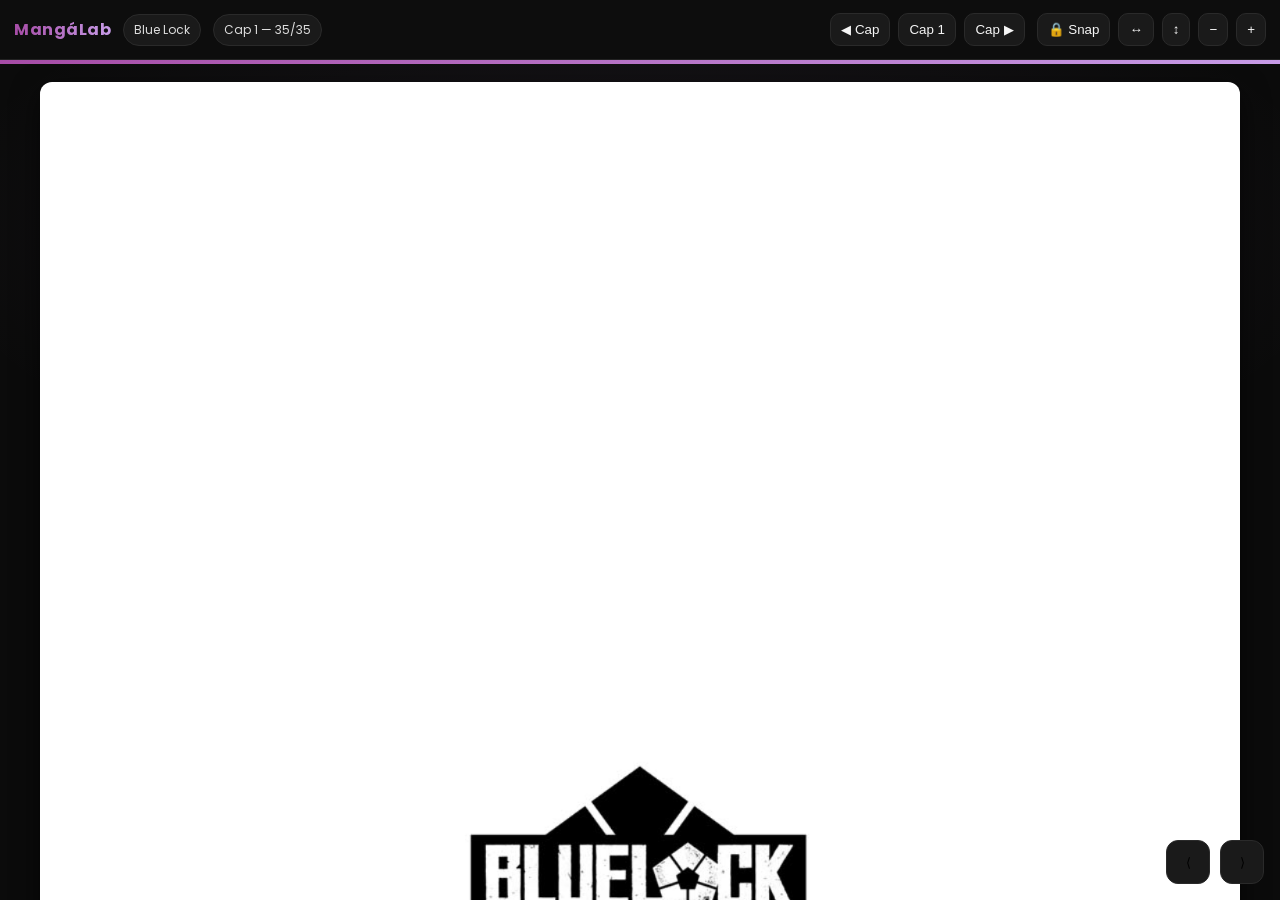
==== Project/Src/read.html @ df899c06 "Primeira Versao do projeto" ====
<!DOCTYPE html>
<html lang="pt-BR">

<head>
  <meta charset="utf-8" />
  <title>MangáLab — Leitor</title>
  <meta name="viewport" content="width=device-width, initial-scale=1" />
  <link rel="preconnect" href="https://fonts.gstatic.com" crossorigin>
  <link href="https://fonts.googleapis.com/css2?family=Poppins:wght@300;400;600;700&display=swap" rel="stylesheet">
  <link rel="icon" type="image/svg+xml" href="Assets/ICONS/Icon.png">

  <!-- CSS externo -->
  <link rel="stylesheet" href="read.css" />
</head>

<body>
  <header class="reader-header" id="header">
    <div class="logo">MangáLab</div>
    <div class="chip hide-sm" id="mangaTitle">—</div>
    <div class="chip" id="capChip">Cap —</div>
    <div class="spacer"></div>
    
    <div class="ctrl">
      <button class="btn" id="prevCapBtn" title="Capítulo anterior">◀ Cap</button>
      <select class="select" id="capSelect" title="Ir para capítulo"></select>
      <button class="btn" id="nextCapBtn" title="Próximo capítulo">Cap ▶</button>
    </div>

    <div class="ctrl">
      <button class="toggle" id="snapToggle" title="Ativar/Desativar snap">🔒 Snap</button>
      <button class="btn" id="fitWidthBtn" title="Ajuste por largura (W)">↔</button>
      <button class="btn" id="fitHeightBtn" title="Ajuste estreito (H)">↕</button>
      <button class="btn" id="zoomOutBtn" title="Zoom - (–)">−</button>
      <button class="btn" id="zoomInBtn" title="Zoom + (+)">+</button>
    </div>
  </header>

  <div class="progress">
    <div class="progress__bar" id="progressBar"></div>
  </div>

  <main class="reader" id="reader">
    <div class="page-wrap" id="pageWrap">
      <div class="skeleton" id="skeleton"></div>
    </div>
  </main>

  <div class="nav-fab" id="fabs">
    <button class="fab" id="prevPageBtn" title="Página anterior (←)">⟨</button>
    <button class="fab" id="nextPageBtn" title="Próxima página (→)">⟩</button>
  </div>

  <!-- JS externo -->
  <script src="read.js"></script>
</body>

</html>
---- Project/Src/read.css ----
:root {
  --purple: #a64ca6;
  --purple-2: #c79be7;
  --bg: #0b0b0b;
  --panel: #111;
  --muted: #bbb;
  --zoom: 1;            /* 0.5–3.0 */
  --gap: 16px;
  --header-h: 60px;
}

* { box-sizing: border-box; margin: 0; padding: 0; }

html, body { height: 100%; }

body {
  font-family: 'Poppins', sans-serif;
  background: #0b0b0b;
  color: #f5f5f5;
  overflow: hidden;
}

/* Header */
.reader-header {
  position: fixed;
  top: 0; left: 0; right: 0;
  height: var(--header-h);
  display: flex;
  align-items: center;
  gap: 12px;
  padding: 10px 14px;
  background: rgba(15, 15, 15, .92);
  backdrop-filter: blur(6px);
  border-bottom: 1px solid #222;
  z-index: 20;
  transition: transform .25s ease;
}

.header--hidden { transform: translateY(-100%); }

.logo {
  font-weight: 700;
  letter-spacing: .5px;
  background: linear-gradient(270deg, #a64ca6, #c79be7, #8a2be2, #c79be7, #a64ca6);
  background-size: 400% 400%;
  -webkit-background-clip: text;
  -webkit-text-fill-color: transparent;
  animation: gm 8s ease infinite;
}

@keyframes gm {
  0%   { background-position: 0% 50%; }
  50%  { background-position: 100% 50%; }
  100% { background-position: 0% 50%; }
}

.chip {
  font-size: 12px;
  color: #ddd;
  background: #1a1a1a;
  border: 1px solid #2a2a2a;
  padding: 6px 10px;
  border-radius: 999px;
  white-space: nowrap;
}

.spacer { flex: 1; }

.ctrl {
  display: flex;
  align-items: center;
  gap: 8px;
}

.btn, .toggle, .select {
  background: #1a1a1a;
  border: 1px solid #2a2a2a;
  color: #f5f5f5;
  border-radius: 10px;
  padding: 8px 10px;
  cursor: pointer;
  transition: .2s;
}

.btn:hover, .toggle:hover {
  transform: translateY(-1px);
  box-shadow: 0 6px 16px rgba(199, 155, 231, .25);
  border-color: #c79be7;
}

.toggle {
  display: flex;
  align-items: center;
  gap: 6px;
}

.select { appearance: none; }

/* Barra de progresso */
.progress {
  position: fixed;
  top: var(--header-h);
  left: 0; right: 0;
  height: 4px;
  z-index: 19;
  background: linear-gradient(90deg, rgba(198, 155, 231, .15), transparent);
}

.progress__bar {
  height: 100%;
  width: 0%;
  background: linear-gradient(90deg, #a64ca6, #c79be7);
  transition: width .15s linear;
}

/* Área de leitura */
.reader {
  position: absolute;
  top: calc(var(--header-h) + 4px);
  left: 0; right: 0; bottom: 0;
  overflow: auto;
  scroll-behavior: smooth;
  background: radial-gradient(1200px 500px at 50% 20%, rgba(198, 155, 231, .08), transparent 60%);
  overscroll-behavior: contain;
  padding: 18px 0 36px;
}

.page-wrap {
  width: 100%;
  display: flex;
  flex-direction: column;
  align-items: center;
  gap: var(--gap);
  padding: 0 16px;
  scroll-snap-type: none; /* pode virar 'y mandatory' */
}

.page-wrap.snap { scroll-snap-type: y mandatory; }

/* Página — zoom por largura real (sem transform) */
.page {
  width: calc(var(--zoom) * min(95vw, 1200px));
  max-width: none;
  border-radius: 12px;
  background: #0e0e0e;
  box-shadow: 0 10px 28px rgba(0, 0, 0, .6), 0 0 0 1px rgba(255, 255, 255, .03) inset;
  transition: width .15s ease;
  scroll-margin-top: calc(var(--header-h) + 16px);
  scroll-snap-align: start;
  position: relative;
}

.page img {
  display: block;
  width: 100%;
  height: auto;
  border-radius: 12px;
}

.page__chip {
  position: absolute;
  bottom: 8px;
  right: 10px;
  font-size: 12px;
  padding: 4px 8px;
  border-radius: 999px;
  color: #fff;
  background: rgba(0, 0, 0, .45);
  border: 1px solid rgba(255, 255, 255, .15);
}

.page--error {
  display: grid;
  place-items: center;
  height: 70vh;
  color: #bbb;
  background: repeating-linear-gradient(45deg, #131313, #131313 12px, #151515 12px, #151515 24px);
}

.page--error span { opacity: .85; }

/* Skeleton */
.skeleton {
  position: relative;
  overflow: hidden;
  background: #1a1a1a;
  border-radius: 12px;
  width: min(95vw, 1200px);
  height: 70vh;
}

.skeleton::after {
  content: "";
  position: absolute;
  inset: 0;
  background: linear-gradient(90deg, transparent, rgba(255, 255, 255, .06), transparent);
  animation: shim 1.2s infinite;
}

@keyframes shim {
  0%   { transform: translateX(-100%); }
  100% { transform: translateX(100%); }
}

/* FABs (páginas) */
.nav-fab {
  position: fixed;
  right: 16px;
  bottom: 16px;
  display: flex;
  gap: 10px;
  z-index: 18;
  opacity: 1;
  transition: opacity .3s;
}

.nav-fab--hidden {
  opacity: 0;
  pointer-events: none;
}

.fab {
  width: 44px;
  height: 44px;
  border-radius: 12px;
  display: grid;
  place-items: center;
  border: 1px solid #2a2a2a;
  background: #1a1a1a;
  cursor: pointer;
}

.fab:hover {
  border-color: #c79be7;
  box-shadow: 0 6px 16px rgba(199, 155, 231, .25);
}

/* Responsivo */
@media (max-width:768px) {
  .chip.hide-sm { display: none; }
  .ctrl .btn span { display: none; }
}
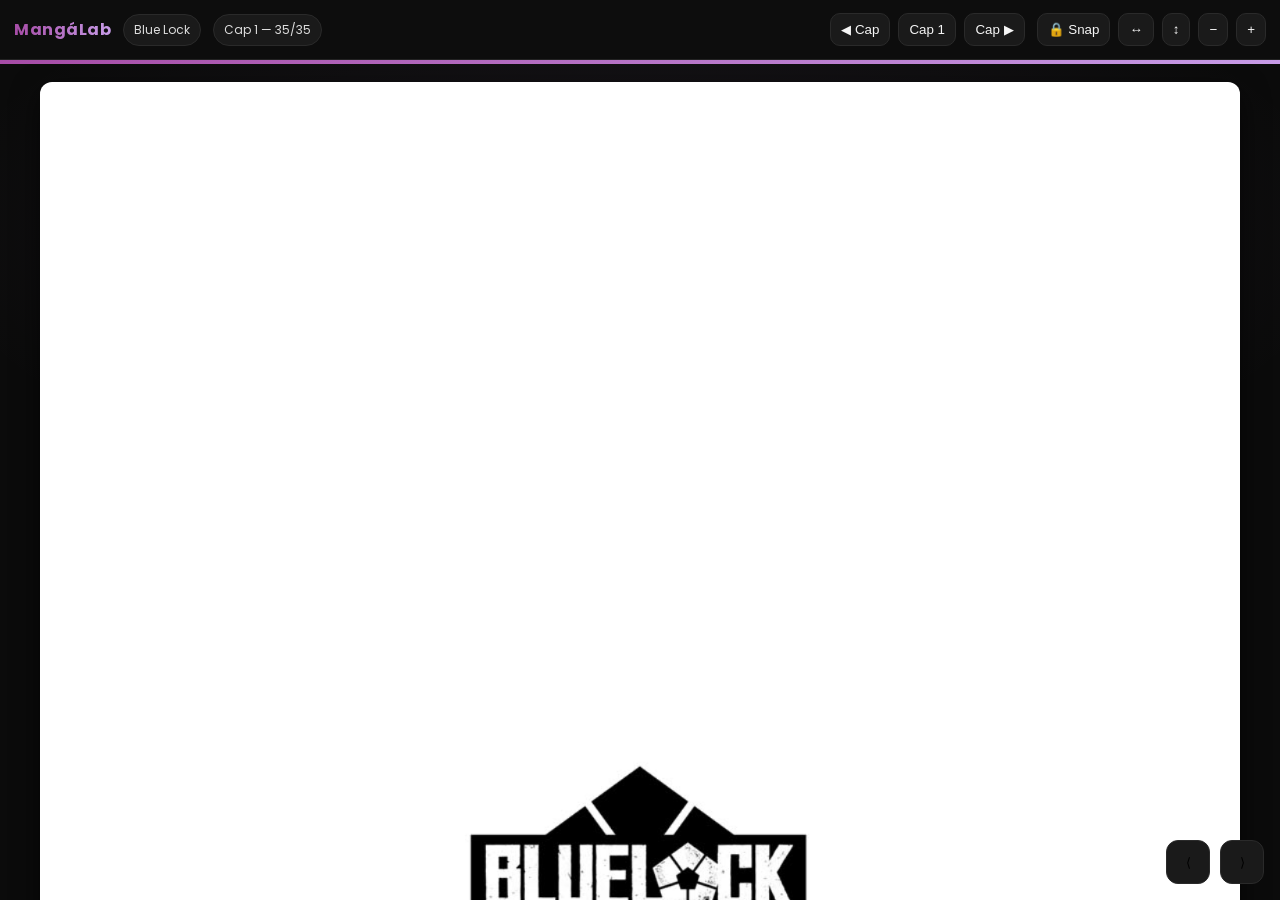
==== commit b309af03: "Alterações em estilização do Css, atualização do HTML e novos arquivos no JS" ====
--- a/Project/Src/read.html
+++ b/Project/Src/read.html
@@ -10,7 +10,7 @@
   <link rel="icon" type="image/svg+xml" href="Assets/ICONS/Icon.png">
 
   <!-- CSS externo -->
-  <link rel="stylesheet" href="read.css" />
+  <link rel="stylesheet" href="css/read.css" />
 </head>
 
 <body>
--- a/Project/Src/css/read.css
+++ b/Project/Src/css/read.css
@@ -0,0 +1,242 @@
+:root {
+  --purple: #a64ca6;
+  --purple-2: #c79be7;
+  --bg: #0b0b0b;
+  --panel: #111;
+  --muted: #bbb;
+  --zoom: 1;            /* 0.5–3.0 */
+  --gap: 16px;
+  --header-h: 60px;
+}
+
+* { box-sizing: border-box; margin: 0; padding: 0; }
+
+html, body { height: 100%; }
+
+body {
+  font-family: 'Poppins', sans-serif;
+  background: #0b0b0b;
+  color: #f5f5f5;
+  overflow: hidden;
+}
+
+/* Header */
+.reader-header {
+  position: fixed;
+  top: 0; left: 0; right: 0;
+  height: var(--header-h);
+  display: flex;
+  align-items: center;
+  gap: 12px;
+  padding: 10px 14px;
+  background: rgba(15, 15, 15, .92);
+  backdrop-filter: blur(6px);
+  border-bottom: 1px solid #222;
+  z-index: 20;
+  transition: transform .25s ease;
+}
+
+.header--hidden { transform: translateY(-100%); }
+
+.logo {
+  font-weight: 700;
+  letter-spacing: .5px;
+  background: linear-gradient(270deg, #a64ca6, #c79be7, #8a2be2, #c79be7, #a64ca6);
+  background-size: 400% 400%;
+  -webkit-background-clip: text;
+  -webkit-text-fill-color: transparent;
+  animation: gm 8s ease infinite;
+}
+
+@keyframes gm {
+  0%   { background-position: 0% 50%; }
+  50%  { background-position: 100% 50%; }
+  100% { background-position: 0% 50%; }
+}
+
+.chip {
+  font-size: 12px;
+  color: #ddd;
+  background: #1a1a1a;
+  border: 1px solid #2a2a2a;
+  padding: 6px 10px;
+  border-radius: 999px;
+  white-space: nowrap;
+}
+
+.spacer { flex: 1; }
+
+.ctrl {
+  display: flex;
+  align-items: center;
+  gap: 8px;
+}
+
+.btn, .toggle, .select {
+  background: #1a1a1a;
+  border: 1px solid #2a2a2a;
+  color: #f5f5f5;
+  border-radius: 10px;
+  padding: 8px 10px;
+  cursor: pointer;
+  transition: .2s;
+}
+
+.btn:hover, .toggle:hover {
+  transform: translateY(-1px);
+  box-shadow: 0 6px 16px rgba(199, 155, 231, .25);
+  border-color: #c79be7;
+}
+
+.toggle {
+  display: flex;
+  align-items: center;
+  gap: 6px;
+}
+
+.select { appearance: none; }
+
+/* Barra de progresso */
+.progress {
+  position: fixed;
+  top: var(--header-h);
+  left: 0; right: 0;
+  height: 4px;
+  z-index: 19;
+  background: linear-gradient(90deg, rgba(198, 155, 231, .15), transparent);
+}
+
+.progress__bar {
+  height: 100%;
+  width: 0%;
+  background: linear-gradient(90deg, #a64ca6, #c79be7);
+  transition: width .15s linear;
+}
+
+/* Área de leitura */
+.reader {
+  position: absolute;
+  top: calc(var(--header-h) + 4px);
+  left: 0; right: 0; bottom: 0;
+  overflow: auto;
+  scroll-behavior: smooth;
+  background: radial-gradient(1200px 500px at 50% 20%, rgba(198, 155, 231, .08), transparent 60%);
+  overscroll-behavior: contain;
+  padding: 18px 0 36px;
+}
+
+.page-wrap {
+  width: 100%;
+  display: flex;
+  flex-direction: column;
+  align-items: center;
+  gap: var(--gap);
+  padding: 0 16px;
+  scroll-snap-type: none; /* pode virar 'y mandatory' */
+}
+
+.page-wrap.snap { scroll-snap-type: y mandatory; }
+
+/* Página — zoom por largura real (sem transform) */
+.page {
+  width: calc(var(--zoom) * min(95vw, 1200px));
+  max-width: none;
+  border-radius: 12px;
+  background: #0e0e0e;
+  box-shadow: 0 10px 28px rgba(0, 0, 0, .6), 0 0 0 1px rgba(255, 255, 255, .03) inset;
+  transition: width .15s ease;
+  scroll-margin-top: calc(var(--header-h) + 16px);
+  scroll-snap-align: start;
+  position: relative;
+}
+
+.page img {
+  display: block;
+  width: 100%;
+  height: auto;
+  border-radius: 12px;
+}
+
+.page__chip {
+  position: absolute;
+  bottom: 8px;
+  right: 10px;
+  font-size: 12px;
+  padding: 4px 8px;
+  border-radius: 999px;
+  color: #fff;
+  background: rgba(0, 0, 0, .45);
+  border: 1px solid rgba(255, 255, 255, .15);
+}
+
+.page--error {
+  display: grid;
+  place-items: center;
+  height: 70vh;
+  color: #bbb;
+  background: repeating-linear-gradient(45deg, #131313, #131313 12px, #151515 12px, #151515 24px);
+}
+
+.page--error span { opacity: .85; }
+
+/* Skeleton */
+.skeleton {
+  position: relative;
+  overflow: hidden;
+  background: #1a1a1a;
+  border-radius: 12px;
+  width: min(95vw, 1200px);
+  height: 70vh;
+}
+
+.skeleton::after {
+  content: "";
+  position: absolute;
+  inset: 0;
+  background: linear-gradient(90deg, transparent, rgba(255, 255, 255, .06), transparent);
+  animation: shim 1.2s infinite;
+}
+
+@keyframes shim {
+  0%   { transform: translateX(-100%); }
+  100% { transform: translateX(100%); }
+}
+
+/* FABs (páginas) */
+.nav-fab {
+  position: fixed;
+  right: 16px;
+  bottom: 16px;
+  display: flex;
+  gap: 10px;
+  z-index: 18;
+  opacity: 1;
+  transition: opacity .3s;
+}
+
+.nav-fab--hidden {
+  opacity: 0;
+  pointer-events: none;
+}
+
+.fab {
+  width: 44px;
+  height: 44px;
+  border-radius: 12px;
+  display: grid;
+  place-items: center;
+  border: 1px solid #2a2a2a;
+  background: #1a1a1a;
+  cursor: pointer;
+}
+
+.fab:hover {
+  border-color: #c79be7;
+  box-shadow: 0 6px 16px rgba(199, 155, 231, .25);
+}
+
+/* Responsivo */
+@media (max-width:768px) {
+  .chip.hide-sm { display: none; }
+  .ctrl .btn span { display: none; }
+}
